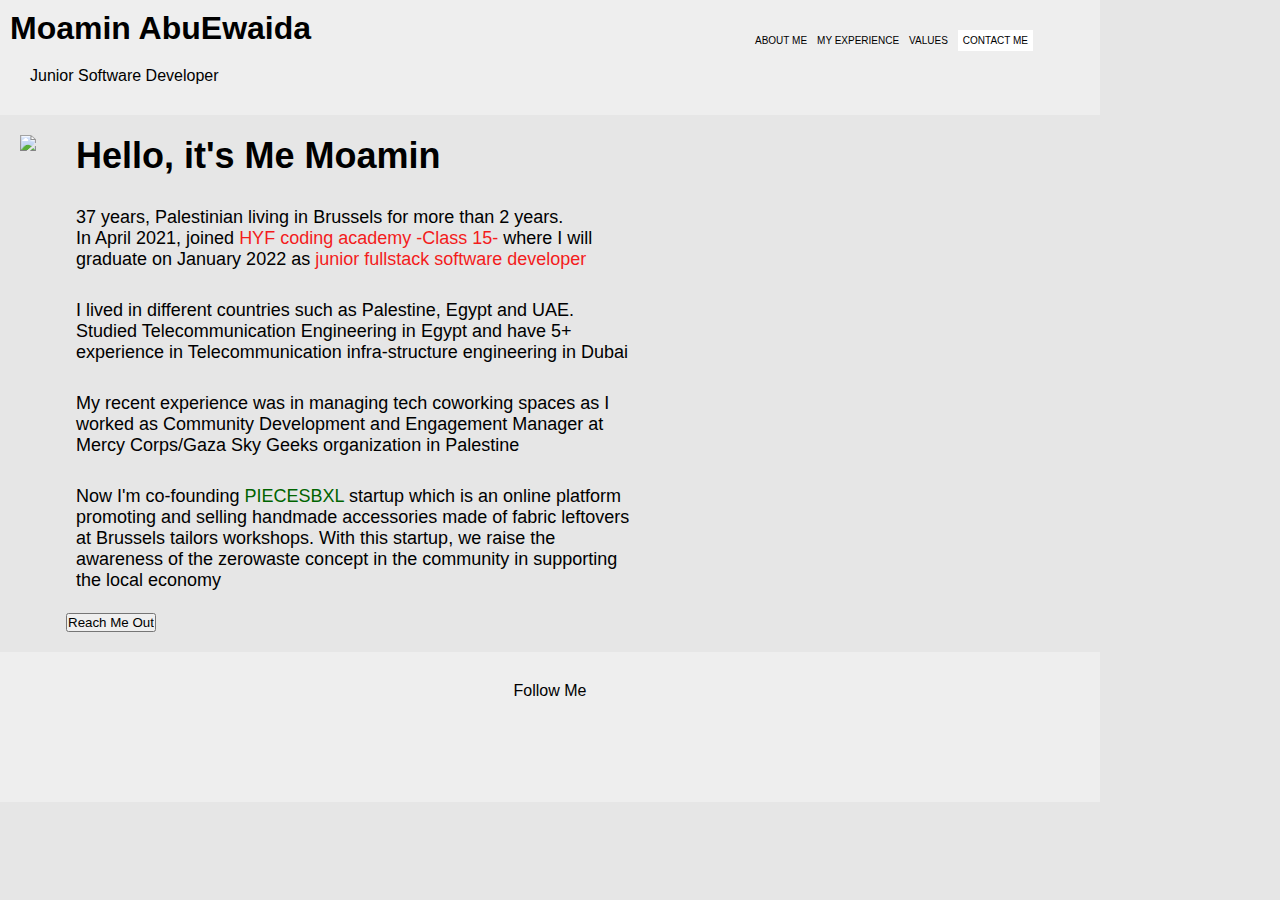
==== index.html @ f0a4d883 "still need more work :D" ====
<!DOCTYPE html>
<html lang="en">
<head>
    <meta charset="UTF-8">
    <meta http-equiv="X-UA-Compatible" content="IE=edge">
    <meta name="viewport" content="width=device-width, initial-scale=1.0">
    <link rel="stylesheet" href="./styles.css">
    <link rel="stylesheet" href="https://cdnjs.cloudflare.com/ajax/libs/font-awesome/5.15.1/css/all.min.css" integrity="sha512-+4zCK9k+qNFUR5X+cKL9EIR+ZOhtIloNl9GIKS57V1MyNsYpYcUrUeQc9vNfzsWfV28IaLL3i96P9sdNyeRssA==" crossorigin="anonymous" />
    <title>Home Page</title>
</head>
<body>
    <!--Header and navbar-->
    <section class="header">
        <div class="header_container">
            <div class="header_container_text">
                <h1 onclick="window.location.href='./index.html'" >Moamin AbuEwaida</h1>
                <p>Junior Software Developer</p>
            </div>
            <div class="header_container_nav">
                <nav>
                    <ul>
                        <li><a href="./about.html">about me</a></li>
                        <li><a href="./experience.html">my experience</a></li>
                        <li><a href="./values.html">Values</a></li>
                        <li><a href="./contact.html" class="contact">contact me</a></li>
                    </ul>
                </nav>
            </div>
        </div>
    </section>
    <!--End of Header-->
    <!--content body section-->
    <section class="content">
        <div class="content_container">
            <div class="content_container_image">
                <img class= "myimage" src="./images/Moamin-hike.jpg">
            </div>
            <div class="content_contianer_text">
                <h1>Hello, it's Me Moamin</h1>
                <p>37 years, Palestinian living in Brussels for more than 2 years.<br>
                    In April 2021, joined <span class="spcl">HYF coding academy -Class 15-</span>
                    where I will graduate on January 2022 as <span class="spcl">junior fullstack software developer</span>
                </p>
                <p>I lived in different countries such as 
                    Palestine, Egypt and UAE. Studied Telecommunication
                    Engineering in Egypt and have 5+ experience in Telecommunication
                    infra-structure engineering in Dubai 
                </p>
                <p> My recent experience was in managing tech coworking spaces as I worked
                    as Community Development and Engagement Manager at Mercy Corps/Gaza Sky Geeks
                    organization in Palestine
                </p>
                <p>Now I'm co-founding <span class="spcl1" onclick="window.location.href='http://www.piecesbxl.be'" target="_blank" > piecesbxl</span> 
                    startup which is an online platform promoting and selling 
                    handmade accessories made of fabric leftovers at Brussels
                    tailors workshops. With this startup, we raise
                    the awareness of the zerowaste concept in the community
                    in supporting the local economy

                </p>
                <input type="button" class="container_container_btn" onclick= "window.location.href='./contact.html'" value="reach me out">
            </div>
        </div>
    </section>
    <!--Footer-->
    <section class="footer">
        <div class="footer_container">
            <div class="footer_container_text">
                <p>Follow Me</p>
            </div>
            <div class="footer_contianer_sm">
                <ul class="footer_container_icons">
                    <li> <a href="https://github.com/Moamin-AbuEwaida" target="_blank" ><i class="fab fa-github-square fa-2x"></i></a></li>
                    <li> <a href="https://www.facebook.com/moaminsalamah/" target="_blank"><i class="fab fa-facebook-square fa-2x"></i></a></li>
                    <li> <a href="https://www.linkedin.com/in/moaminsalamah/" target="_blank"><i class="fab fa-linkedin fa-2x"></i></a></li>
                    <li> <a href="https://www.twitter.com/moaminsalamah/" target="_blank"><i class="fab fa-twitter-square fa-2x"></i></a></li>
                </ul>
            </div>
        </div>
    </section>
    <!-- End of Footer-->
</body>
</html>
---- styles.css ----
* {
  box-sizing: border-box;
  padding: 0;
  margin: 0;
}
body {
  font-family: Arial, Helvetica, sans-serif;
  font-size: 1 rem;
  font-weight: 400;
  background-color: rgb(230, 230, 230);
}
a {
  text-decoration: none;
  text-transform: uppercase;
  margin: 0 5px;
}
a:hover {
  border-bottom: 1px solid;
}
ul {
  list-style: none;
}

/*header*/
.header_container {
  display: flex;
  width: 1100px;
  background-color: rgb(238, 238, 238);

}
.header_container_text {
  width: 700px;
  margin: 10px;
}
.header_container_text h1:hover{
    cursor: pointer;
}

.header_container_nav {
  width: max-content;
  position: relative;
  margin: 10px;
}
.header_container_nav ul {
  display: flex;
  margin: 10px;
  
}
.header_container_nav a {
    color: black;
    font-weight: 200;
    font-size:x-small
}

.contact {
    background-color: white;
    padding: 5px ;
}
.contact:hover {
    background-color:black;
    color: white;
    border: none;
}
 /*footer*/
.footer_container {
  margin-top: 20px;
  height: 150px;
  justify-content: center;
  background-color: rgb(238, 238, 238);
  width: 1100px;
    
}
.footer_container_text {
    text-align: center;
    margin: 20px;
    padding: 10px;
}

.footer_container_icons{
    display: flex;
    justify-content: center;
}
.footer_container_icons a{
    color: black;
}
.footer_container_icons a:hover{
    color: grey;
    border: none;
}
/*home page body*/
.content_container {
  display: flex;
  width: 1100px;
  margin: 0;
  padding: 0;
}
.myimage {
  width: 400px;
  margin: 10px;
  padding: 10px;
  box-shadow: 2px 2px black .5;

}

.content_contianer_text{
  width: 600px;
  font-size: large;

}
.content_contianer_text p{
  margin: 10px;
  padding: 10px;
  height: max-content;
}
.content_contianer_text h1{
  margin: 10px;
  padding: 10px;
}
.content_contianer_text input{
  text-transform: capitalize;
  margin-left: 10px;
}
.content_contianer_text input:hover{
  background-color: black;
  color: white;
  padding: 5px 10px;
  cursor: pointer;
  text-transform: capitalize;
}
.spcl {
  color: rgb(243, 28, 28);
}
.spcl1 {
  color: darkgreen;
  text-transform: uppercase;
}
.spcl1:hover{
  cursor: pointer;
}
/*Contacts page*/
.contacts_content {
  margin: 10px 0;
  height: 550px;
  justify-content: center;
}
.contacts_content h2 ,ul ,p{
  padding: 10px;
  margin: 10px;
}
.contacts_list{
  font-size: 1rem;
}
.contacts_list a{
  color: black;
  text-transform: none;
}
/*About page*/
.about_container {
  display: flex;
  width: 1100px;
  white-space: normal;
}
.about_container h3 {
  margin: 10px;
  padding: 10px;
  color: dimgray;
  border-bottom: dimgray 1px solid;
}
.about_container_prof .about_container_per {
  width: 50%;
  display: flex;
  margin: 20px;
  padding: 20px;
  justify-content: left;
}
/*Experience page*/
.exp_container {
  display: flex;
  width: 1100px;
  white-space: normal;
  flex-direction: row;
}
.exp_container h3 {
  margin: 10px;
  padding: 10px;
  color: dimgray;
  border-bottom: dimgray 1px solid;
}

.exp_container_prof {
  width: 50%;
  margin: 20px;
  padding: 20px;
  justify-content: left;
}
.exp_container_per {
  width: 50%;
  margin: 20px;
  padding: 20px;
  justify-content: left;
}
/*values*/
.val_container {
  width: 1100px;
  display: grid;
  grid-template-columns:repeat(2, 1fr);
  grid-template-rows: repeat(2, 1fr);
}
.val_containter_cont{
  display: grid;
  width: 300px;
  height: 300px;
  background-color: white;
  padding: 10px;
  margin: 10px;

}
.image{
width: 100px;
height: 100px;
padding: 10px;
margin: 10px;

}
.val_containter_cont h2{
  text-align: center;
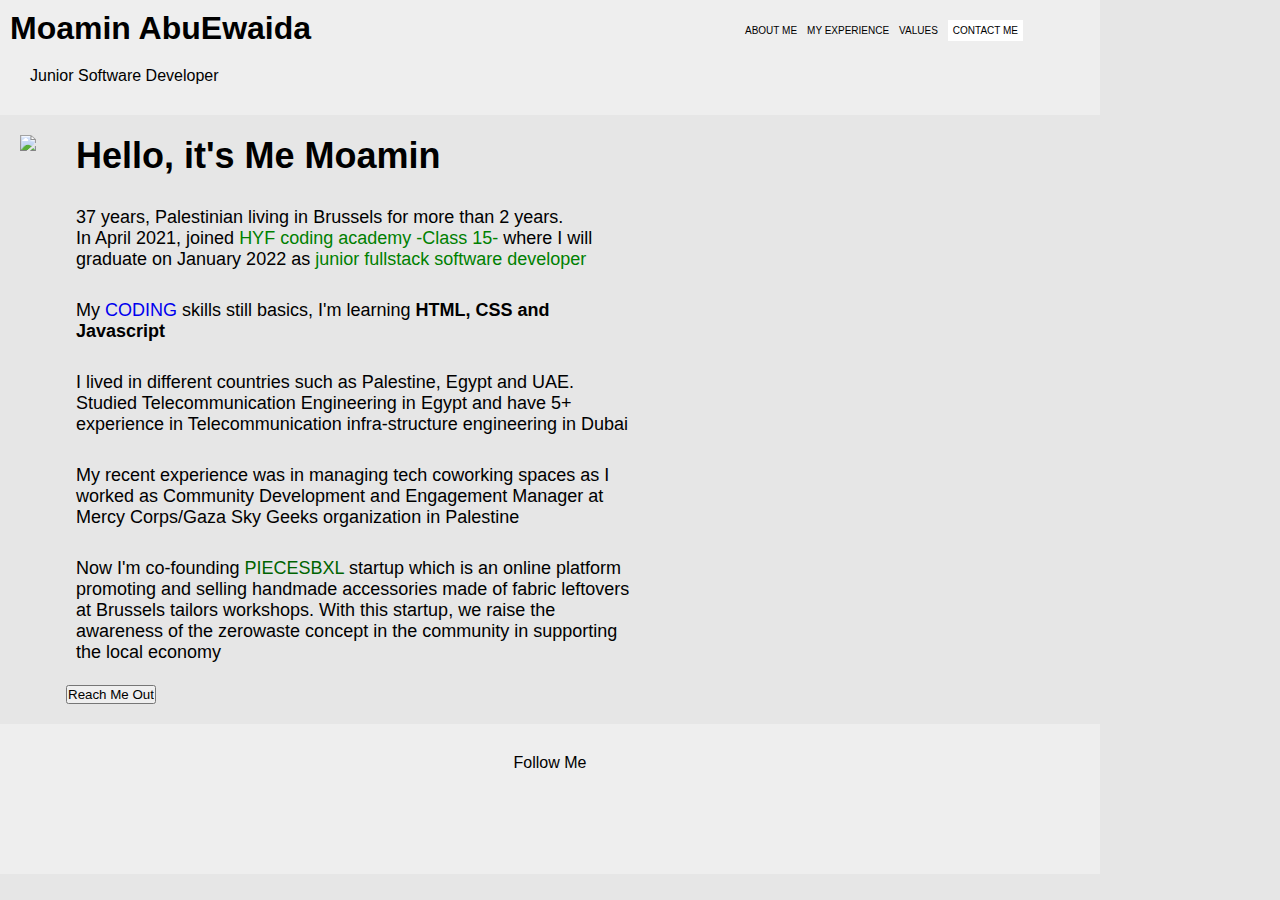
==== commit 1bd4a577: "more edites" ====
--- a/index.html
+++ b/index.html
@@ -41,6 +41,7 @@
                     In April 2021, joined <span class="spcl">HYF coding academy -Class 15-</span>
                     where I will graduate on January 2022 as <span class="spcl">junior fullstack software developer</span>
                 </p>
+                <p>My<a class="coding" href="https://www.sololearn.com/profile/20798440" target="_blank">coding</a>skills still basics, I'm learning <strong> HTML, CSS and Javascript </strong></p> 
                 <p>I lived in different countries such as 
                     Palestine, Egypt and UAE. Studied Telecommunication
                     Engineering in Egypt and have 5+ experience in Telecommunication
--- a/styles.css
+++ b/styles.css
@@ -31,6 +31,7 @@
 .header_container_text {
   width: 700px;
   margin: 10px;
+  justify-content: left;
 }
 .header_container_text h1:hover{
     cursor: pointer;
@@ -38,8 +39,9 @@
 
 .header_container_nav {
   width: max-content;
-  position: relative;
-  margin: 10px;
+  position:relative;
+  margin-right: 10px;
+  display: flex;
 }
 .header_container_nav ul {
   display: flex;
@@ -128,7 +130,7 @@
   text-transform: capitalize;
 }
 .spcl {
-  color: rgb(243, 28, 28);
+  color: green;
 }
 .spcl1 {
   color: darkgreen;
@@ -166,12 +168,21 @@
   color: dimgray;
   border-bottom: dimgray 1px solid;
 }
-.about_container_prof .about_container_per {
-  width: 50%;
-  display: flex;
-  margin: 20px;
-  padding: 20px;
-  justify-content: left;
+
+.about_container_prof {
+  width: 50%;
+  margin: 20px;
+  padding: 20px;
+  justify-content: left;
+  background-color: white;
+  
+}
+.about_container_per{
+  width: 50%;
+  margin: 20px;
+  padding: 20px;
+  justify-content: left;
+  background-color: white;
 }
 /*Experience page*/
 .exp_container {
@@ -192,12 +203,14 @@
   margin: 20px;
   padding: 20px;
   justify-content: left;
+  background-color: white;
 }
 .exp_container_per {
   width: 50%;
   margin: 20px;
   padding: 20px;
   justify-content: left;
+  background-color: white;
 }
 /*values*/
 .val_container {
@@ -208,19 +221,20 @@
 }
 .val_containter_cont{
   display: grid;
-  width: 300px;
-  height: 300px;
-  background-color: white;
-  padding: 10px;
-  margin: 10px;
-
+  width: 400px;
+  height: 400px;
+  background-color: white;
+  margin: 50px;
+  box-shadow:0px 0px 5px 7px rgb(184, 181, 181);
+  justify-content: center;
 }
 .image{
-width: 100px;
-height: 100px;
-padding: 10px;
+width: 150px;
+height: 150px;
 margin: 10px;
-
+padding-top: 10px;
+justify-self: center;
 }
 .val_containter_cont h2{
-  text-align: center;+  text-align: center;
+}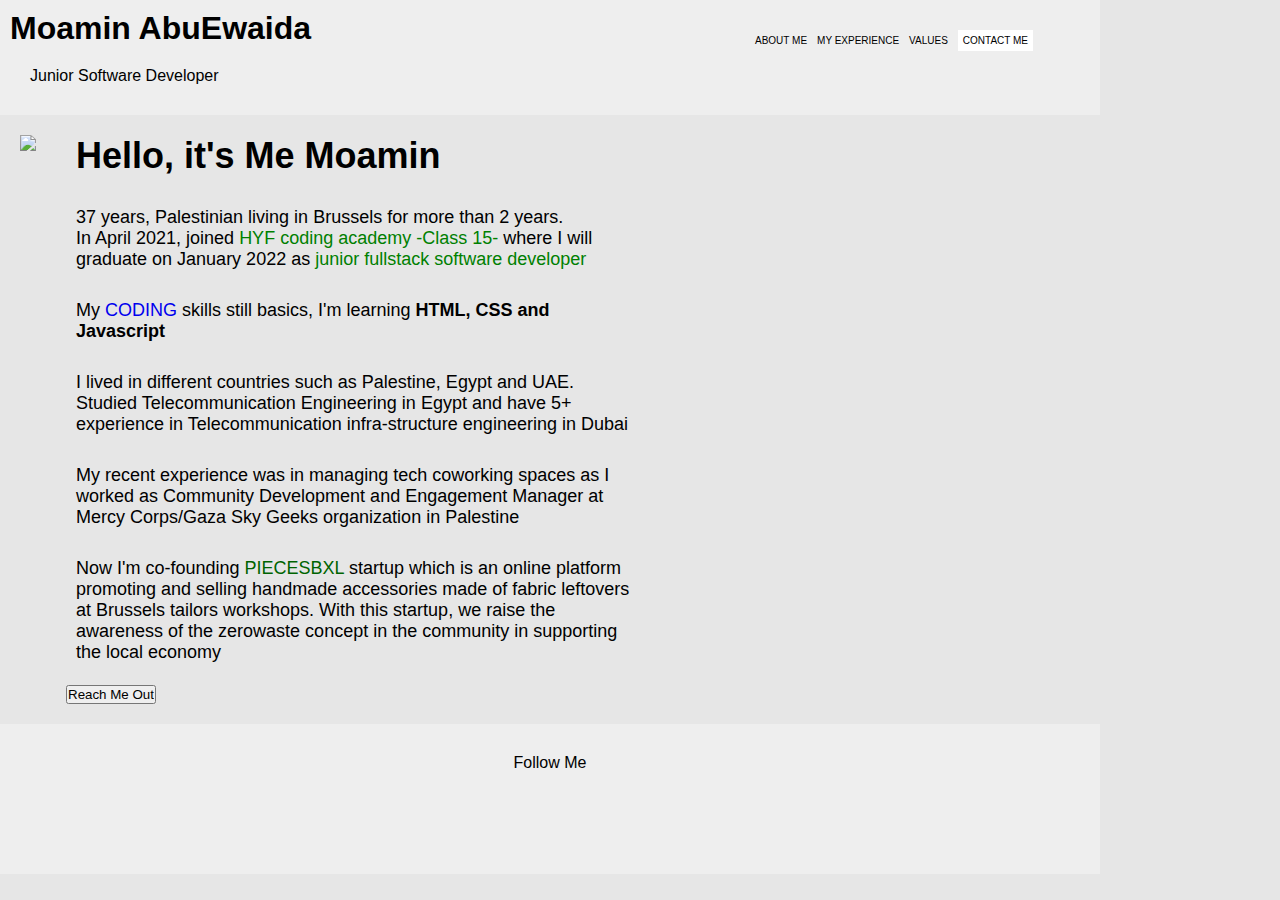
==== commit 60ca4a64: "Merge pull request #22 from Moamin-AbuEwaida/touch2" ====
--- a/index.html
+++ b/index.html
@@ -42,6 +42,7 @@
                     where I will graduate on January 2022 as <span class="spcl">junior fullstack software developer</span>
                 </p>
                 <p>My<a class="coding" href="https://www.sololearn.com/profile/20798440" target="_blank">coding</a>skills still basics, I'm learning <strong> HTML, CSS and Javascript </strong></p> 
+
                 <p>I lived in different countries such as 
                     Palestine, Egypt and UAE. Studied Telecommunication
                     Engineering in Egypt and have 5+ experience in Telecommunication
--- a/styles.css
+++ b/styles.css
@@ -31,7 +31,6 @@
 .header_container_text {
   width: 700px;
   margin: 10px;
-  justify-content: left;
 }
 .header_container_text h1:hover{
     cursor: pointer;
@@ -39,9 +38,8 @@
 
 .header_container_nav {
   width: max-content;
-  position:relative;
-  margin-right: 10px;
-  display: flex;
+  position: relative;
+  margin: 10px;
 }
 .header_container_nav ul {
   display: flex;
@@ -168,21 +166,12 @@
   color: dimgray;
   border-bottom: dimgray 1px solid;
 }
-
-.about_container_prof {
+.about_container_prof .about_container_per {
   width: 50%;
+  display: flex;
   margin: 20px;
   padding: 20px;
   justify-content: left;
-  background-color: white;
-  
-}
-.about_container_per{
-  width: 50%;
-  margin: 20px;
-  padding: 20px;
-  justify-content: left;
-  background-color: white;
 }
 /*Experience page*/
 .exp_container {
@@ -203,14 +192,12 @@
   margin: 20px;
   padding: 20px;
   justify-content: left;
-  background-color: white;
 }
 .exp_container_per {
   width: 50%;
   margin: 20px;
   padding: 20px;
   justify-content: left;
-  background-color: white;
 }
 /*values*/
 .val_container {
@@ -221,20 +208,19 @@
 }
 .val_containter_cont{
   display: grid;
-  width: 400px;
-  height: 400px;
+  width: 300px;
+  height: 300px;
   background-color: white;
-  margin: 50px;
-  box-shadow:0px 0px 5px 7px rgb(184, 181, 181);
-  justify-content: center;
+  padding: 10px;
+  margin: 10px;
+
 }
 .image{
-width: 150px;
-height: 150px;
+width: 100px;
+height: 100px;
+padding: 10px;
 margin: 10px;
-padding-top: 10px;
-justify-self: center;
+
 }
 .val_containter_cont h2{
-  text-align: center;
-}+  text-align: center;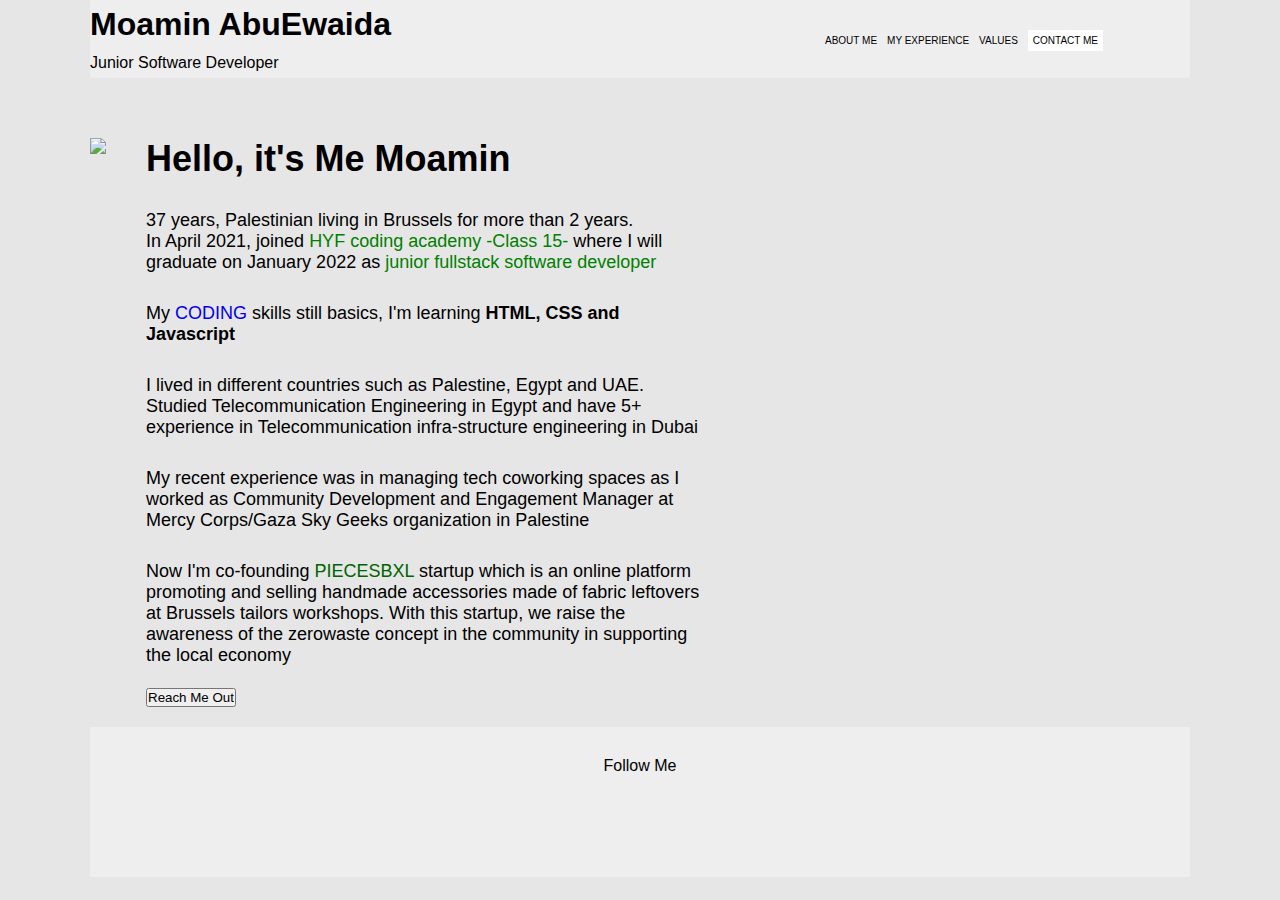
==== commit a00d193f: "Merge pull request #27 from danielhalasz/positioning" ====
--- a/index.html
+++ b/index.html
@@ -1,85 +1,133 @@
 <!DOCTYPE html>
 <html lang="en">
-<head>
-    <meta charset="UTF-8">
-    <meta http-equiv="X-UA-Compatible" content="IE=edge">
-    <meta name="viewport" content="width=device-width, initial-scale=1.0">
-    <link rel="stylesheet" href="./styles.css">
-    <link rel="stylesheet" href="https://cdnjs.cloudflare.com/ajax/libs/font-awesome/5.15.1/css/all.min.css" integrity="sha512-+4zCK9k+qNFUR5X+cKL9EIR+ZOhtIloNl9GIKS57V1MyNsYpYcUrUeQc9vNfzsWfV28IaLL3i96P9sdNyeRssA==" crossorigin="anonymous" />
+  <head>
+    <meta charset="UTF-8" />
+    <meta http-equiv="X-UA-Compatible" content="IE=edge" />
+    <meta name="viewport" content="width=device-width, initial-scale=1.0" />
+    <link rel="stylesheet" href="./styles.css" />
+    <link
+      rel="stylesheet"
+      href="https://cdnjs.cloudflare.com/ajax/libs/font-awesome/5.15.1/css/all.min.css"
+      integrity="sha512-+4zCK9k+qNFUR5X+cKL9EIR+ZOhtIloNl9GIKS57V1MyNsYpYcUrUeQc9vNfzsWfV28IaLL3i96P9sdNyeRssA=="
+      crossorigin="anonymous"
+    />
     <title>Home Page</title>
-</head>
-<body>
+  </head>
+  <body>
     <!--Header and navbar-->
     <section class="header">
-        <div class="header_container">
-            <div class="header_container_text">
-                <h1 onclick="window.location.href='./index.html'" >Moamin AbuEwaida</h1>
-                <p>Junior Software Developer</p>
-            </div>
-            <div class="header_container_nav">
-                <nav>
-                    <ul>
-                        <li><a href="./about.html">about me</a></li>
-                        <li><a href="./experience.html">my experience</a></li>
-                        <li><a href="./values.html">Values</a></li>
-                        <li><a href="./contact.html" class="contact">contact me</a></li>
-                    </ul>
-                </nav>
-            </div>
+      <div class="header_container">
+        <div class="header_container_text">
+          <h1 onclick="window.location.href='./index.html'">
+            Moamin AbuEwaida
+          </h1>
+          <p>Junior Software Developer</p>
         </div>
+        <div class="header_container_nav">
+          <nav>
+            <ul>
+              <li><a href="./about.html">about me</a></li>
+              <li><a href="./experience.html">my experience</a></li>
+              <li><a href="./values.html">Values</a></li>
+              <li><a href="./contact.html" class="contact">contact me</a></li>
+            </ul>
+          </nav>
+        </div>
+      </div>
     </section>
     <!--End of Header-->
     <!--content body section-->
     <section class="content">
-        <div class="content_container">
-            <div class="content_container_image">
-                <img class= "myimage" src="./images/Moamin-hike.jpg">
-            </div>
-            <div class="content_contianer_text">
-                <h1>Hello, it's Me Moamin</h1>
-                <p>37 years, Palestinian living in Brussels for more than 2 years.<br>
-                    In April 2021, joined <span class="spcl">HYF coding academy -Class 15-</span>
-                    where I will graduate on January 2022 as <span class="spcl">junior fullstack software developer</span>
-                </p>
-                <p>My<a class="coding" href="https://www.sololearn.com/profile/20798440" target="_blank">coding</a>skills still basics, I'm learning <strong> HTML, CSS and Javascript </strong></p> 
+      <div class="content_container">
+        <div class="content_container_image">
+          <img class="myimage" src="./images/Moamin-hike.jpg" />
+        </div>
+        <div class="content_container_text">
+          <h1>Hello, it's Me Moamin</h1>
+          <p>
+            37 years, Palestinian living in Brussels for more than 2 years.<br />
+            In April 2021, joined
+            <span class="spcl">HYF coding academy -Class 15-</span> where I will
+            graduate on January 2022 as
+            <span class="spcl">junior fullstack software developer</span>
+          </p>
+          <p>
+            My<a
+              class="coding"
+              href="https://www.sololearn.com/profile/20798440"
+              target="_blank"
+              >coding</a
+            >skills still basics, I'm learning
+            <strong> HTML, CSS and Javascript </strong>
+          </p>
 
-                <p>I lived in different countries such as 
-                    Palestine, Egypt and UAE. Studied Telecommunication
-                    Engineering in Egypt and have 5+ experience in Telecommunication
-                    infra-structure engineering in Dubai 
-                </p>
-                <p> My recent experience was in managing tech coworking spaces as I worked
-                    as Community Development and Engagement Manager at Mercy Corps/Gaza Sky Geeks
-                    organization in Palestine
-                </p>
-                <p>Now I'm co-founding <span class="spcl1" onclick="window.location.href='http://www.piecesbxl.be'" target="_blank" > piecesbxl</span> 
-                    startup which is an online platform promoting and selling 
-                    handmade accessories made of fabric leftovers at Brussels
-                    tailors workshops. With this startup, we raise
-                    the awareness of the zerowaste concept in the community
-                    in supporting the local economy
-
-                </p>
-                <input type="button" class="container_container_btn" onclick= "window.location.href='./contact.html'" value="reach me out">
-            </div>
+          <p>
+            I lived in different countries such as Palestine, Egypt and UAE.
+            Studied Telecommunication Engineering in Egypt and have 5+
+            experience in Telecommunication infra-structure engineering in Dubai
+          </p>
+          <p>
+            My recent experience was in managing tech coworking spaces as I
+            worked as Community Development and Engagement Manager at Mercy
+            Corps/Gaza Sky Geeks organization in Palestine
+          </p>
+          <p>
+            Now I'm co-founding
+            <span
+              class="spcl1"
+              onclick="window.location.href='http://www.piecesbxl.be'"
+              target="_blank"
+            >
+              piecesbxl</span
+            >
+            startup which is an online platform promoting and selling handmade
+            accessories made of fabric leftovers at Brussels tailors workshops.
+            With this startup, we raise the awareness of the zerowaste concept
+            in the community in supporting the local economy
+          </p>
+          <input
+            type="button"
+            class="container_container_btn"
+            onclick="window.location.href='./contact.html'"
+            value="reach me out"
+          />
         </div>
+      </div>
     </section>
     <!--Footer-->
     <section class="footer">
-        <div class="footer_container">
-            <div class="footer_container_text">
-                <p>Follow Me</p>
-            </div>
-            <div class="footer_contianer_sm">
-                <ul class="footer_container_icons">
-                    <li> <a href="https://github.com/Moamin-AbuEwaida" target="_blank" ><i class="fab fa-github-square fa-2x"></i></a></li>
-                    <li> <a href="https://www.facebook.com/moaminsalamah/" target="_blank"><i class="fab fa-facebook-square fa-2x"></i></a></li>
-                    <li> <a href="https://www.linkedin.com/in/moaminsalamah/" target="_blank"><i class="fab fa-linkedin fa-2x"></i></a></li>
-                    <li> <a href="https://www.twitter.com/moaminsalamah/" target="_blank"><i class="fab fa-twitter-square fa-2x"></i></a></li>
-                </ul>
-            </div>
+      <div class="footer_container">
+        <div class="footer_container_text">
+          <p>Follow Me</p>
         </div>
+        <div class="footer_containner_sm">
+          <ul class="footer_container_icons">
+            <li>
+              <a href="https://github.com/Moamin-AbuEwaida" target="_blank"
+                ><i class="fab fa-github-square fa-2x"></i
+              ></a>
+            </li>
+            <li>
+              <a href="https://www.facebook.com/moaminsalamah/" target="_blank"
+                ><i class="fab fa-facebook-square fa-2x"></i
+              ></a>
+            </li>
+            <li>
+              <a
+                href="https://www.linkedin.com/in/moaminsalamah/"
+                target="_blank"
+                ><i class="fab fa-linkedin fa-2x"></i
+              ></a>
+            </li>
+            <li>
+              <a href="https://www.twitter.com/moaminsalamah/" target="_blank"
+                ><i class="fab fa-twitter-square fa-2x"></i
+              ></a>
+            </li>
+          </ul>
+        </div>
+      </div>
     </section>
     <!-- End of Footer-->
-</body>
-</html>+  </body>
+</html>
--- a/styles.css
+++ b/styles.css
@@ -22,16 +22,33 @@
 }
 
 /*header*/
+.header {
+  margin-bottom: 40px;
+}
+
 .header_container {
   display: flex;
   width: 1100px;
   background-color: rgb(238, 238, 238);
-
+margin: 0 auto;
 }
 .header_container_text {
+  display: grid;
   width: 700px;
-  margin: 10px;
-}
+  justify-items: left;
+  align-items: center;
+}
+
+.header_container_text h1 {
+
+}
+
+.header_container_text p {
+padding: 0;
+margin: 0;
+
+}
+
 .header_container_text h1:hover{
     cursor: pointer;
 }
@@ -62,7 +79,14 @@
     border: none;
 }
  /*footer*/
+.footer {
+  margin: 0 auto;
+}
+
+
 .footer_container {
+  margin: 0 auto;
+
   margin-top: 20px;
   height: 150px;
   justify-content: center;
@@ -98,29 +122,33 @@
   width: 400px;
   margin: 10px;
   padding: 10px;
-  box-shadow: 2px 2px black .5;
-
-}
-
-.content_contianer_text{
+  padding-left: 0;
+  margin-left: 0;
+
+}
+
+.content_container {
+  margin: 0 auto;
+}
+
+.content_container_text{
   width: 600px;
   font-size: large;
-
-}
-.content_contianer_text p{
+}
+.content_container_text p{
   margin: 10px;
   padding: 10px;
   height: max-content;
 }
-.content_contianer_text h1{
-  margin: 10px;
-  padding: 10px;
-}
-.content_contianer_text input{
+.content_container_text h1{
+  margin: 10px;
+  padding: 10px;
+}
+.content_container_text input{
   text-transform: capitalize;
-  margin-left: 10px;
-}
-.content_contianer_text input:hover{
+  margin-left: 20px;
+}
+.content_container_text input:hover{
   background-color: black;
   color: white;
   padding: 5px 10px;
@@ -143,6 +171,7 @@
   height: 550px;
   justify-content: center;
 }
+
 .contacts_content h2 ,ul ,p{
   padding: 10px;
   margin: 10px;
@@ -166,12 +195,25 @@
   color: dimgray;
   border-bottom: dimgray 1px solid;
 }
-.about_container_prof .about_container_per {
-  width: 50%;
-  display: flex;
-  margin: 20px;
-  padding: 20px;
-  justify-content: left;
+
+
+.about_container_prof {
+  width: 50%;
+  margin: 20px;
+  padding: 20px;
+  justify-content: left;
+  background-color: white;
+  box-shadow: 0 0 20px 5px gray;
+  }
+.about_container_per{
+  width: 50%;
+  margin: 20px;
+  padding: 20px;
+  justify-content: left;
+  background-color: white;
+  box-shadow: 0 0 20px 5px gray;
+
+=
 }
 /*Experience page*/
 .exp_container {
@@ -192,12 +234,16 @@
   margin: 20px;
   padding: 20px;
   justify-content: left;
+  background-color: white;
+  box-shadow: 0 0 20px 5px gray;
 }
 .exp_container_per {
   width: 50%;
   margin: 20px;
   padding: 20px;
   justify-content: left;
+  background-color: white;
+  box-shadow: 0 0 20px 5px gray;
 }
 /*values*/
 .val_container {
@@ -205,21 +251,26 @@
   display: grid;
   grid-template-columns:repeat(2, 1fr);
   grid-template-rows: repeat(2, 1fr);
+  justify-items: center;
+  
 }
 .val_containter_cont{
   display: grid;
   width: 300px;
   height: 300px;
   background-color: white;
-  padding: 10px;
-  margin: 10px;
+  padding: 5px;
+  margin: 30px;
+  box-shadow: 0 0 7px 5px gray;
 
 }
 .image{
-width: 100px;
-height: 100px;
-padding: 10px;
-margin: 10px;
+
+width: 150px;
+height: 150px;
+margin-top: 20px;
+padding-top: 30px;
+justify-self: center;
 
 }
 .val_containter_cont h2{
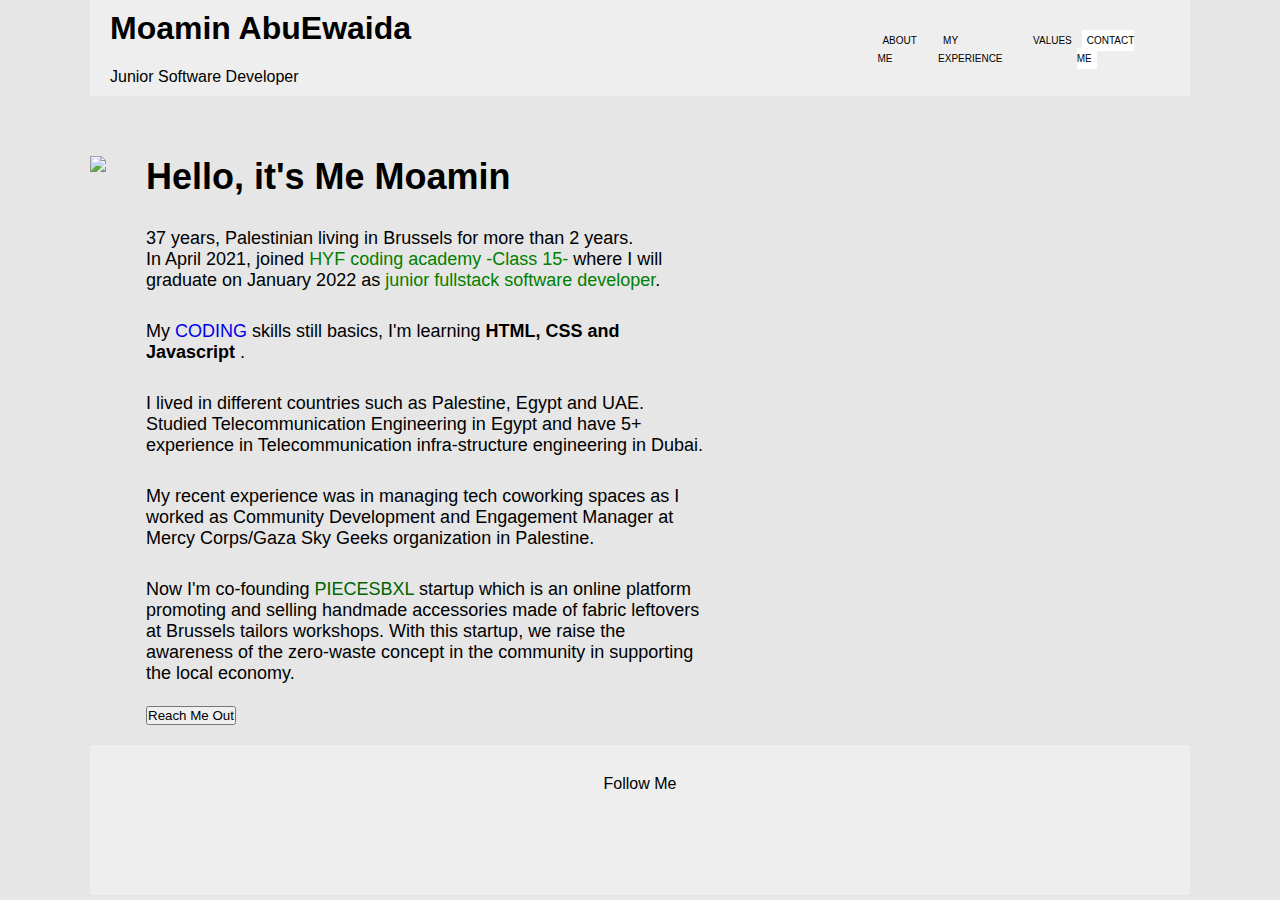
==== commit 8f9cbbfb: "added points in the end of the sentences" ====
--- a/index.html
+++ b/index.html
@@ -49,7 +49,7 @@
             In April 2021, joined
             <span class="spcl">HYF coding academy -Class 15-</span> where I will
             graduate on January 2022 as
-            <span class="spcl">junior fullstack software developer</span>
+            <span class="spcl">junior fullstack software developer</span>.
           </p>
           <p>
             My<a
@@ -58,18 +58,18 @@
               target="_blank"
               >coding</a
             >skills still basics, I'm learning
-            <strong> HTML, CSS and Javascript </strong>
+            <strong> HTML, CSS and Javascript </strong>.
           </p>
 
           <p>
             I lived in different countries such as Palestine, Egypt and UAE.
             Studied Telecommunication Engineering in Egypt and have 5+
-            experience in Telecommunication infra-structure engineering in Dubai
+            experience in Telecommunication infra-structure engineering in Dubai.
           </p>
           <p>
             My recent experience was in managing tech coworking spaces as I
             worked as Community Development and Engagement Manager at Mercy
-            Corps/Gaza Sky Geeks organization in Palestine
+            Corps/Gaza Sky Geeks organization in Palestine.
           </p>
           <p>
             Now I'm co-founding
@@ -82,8 +82,8 @@
             >
             startup which is an online platform promoting and selling handmade
             accessories made of fabric leftovers at Brussels tailors workshops.
-            With this startup, we raise the awareness of the zerowaste concept
-            in the community in supporting the local economy
+            With this startup, we raise the awareness of the zero-waste concept
+            in the community in supporting the local economy.
           </p>
           <input
             type="button"
--- a/styles.css
+++ b/styles.css
@@ -34,9 +34,10 @@
 }
 .header_container_text {
   display: grid;
-  width: 700px;
+  width: 750px;
   justify-items: left;
   align-items: center;
+  margin-left: 20px;
 }
 
 .header_container_text h1 {
@@ -111,6 +112,11 @@
     color: grey;
     border: none;
 }
+
+.window.location.href {
+  margin: 10px;
+}
+
 /*home page body*/
 .content_container {
   display: flex;
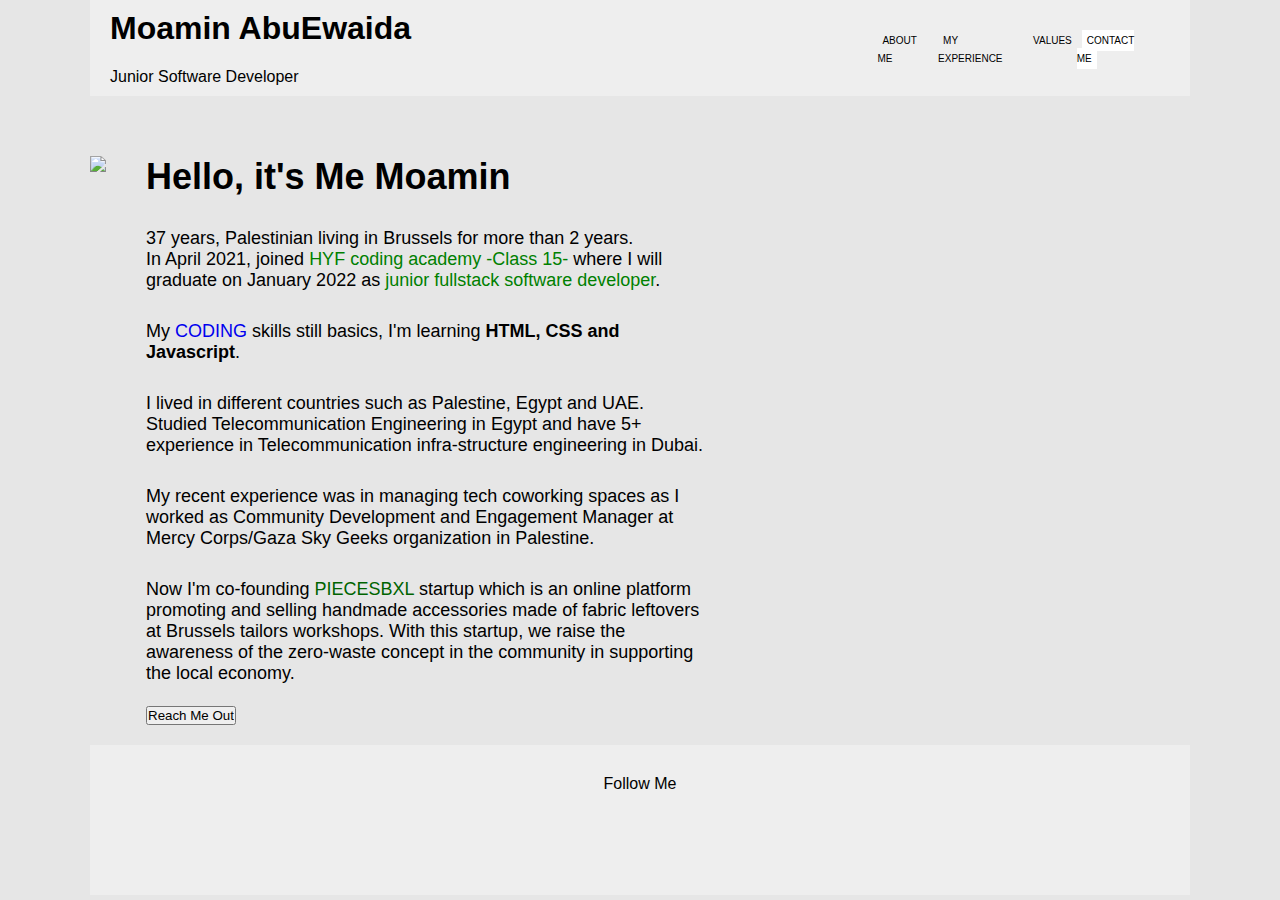
==== commit 7e62a124: "improved title" ====
--- a/index.html
+++ b/index.html
@@ -11,7 +11,7 @@
       integrity="sha512-+4zCK9k+qNFUR5X+cKL9EIR+ZOhtIloNl9GIKS57V1MyNsYpYcUrUeQc9vNfzsWfV28IaLL3i96P9sdNyeRssA=="
       crossorigin="anonymous"
     />
-    <title>Home Page</title>
+    <title>Moamin AbuEwaida</title>
   </head>
   <body>
     <!--Header and navbar-->
@@ -58,7 +58,7 @@
               target="_blank"
               >coding</a
             >skills still basics, I'm learning
-            <strong> HTML, CSS and Javascript </strong>.
+            <strong> HTML, CSS and Javascript</strong>.
           </p>
 
           <p>
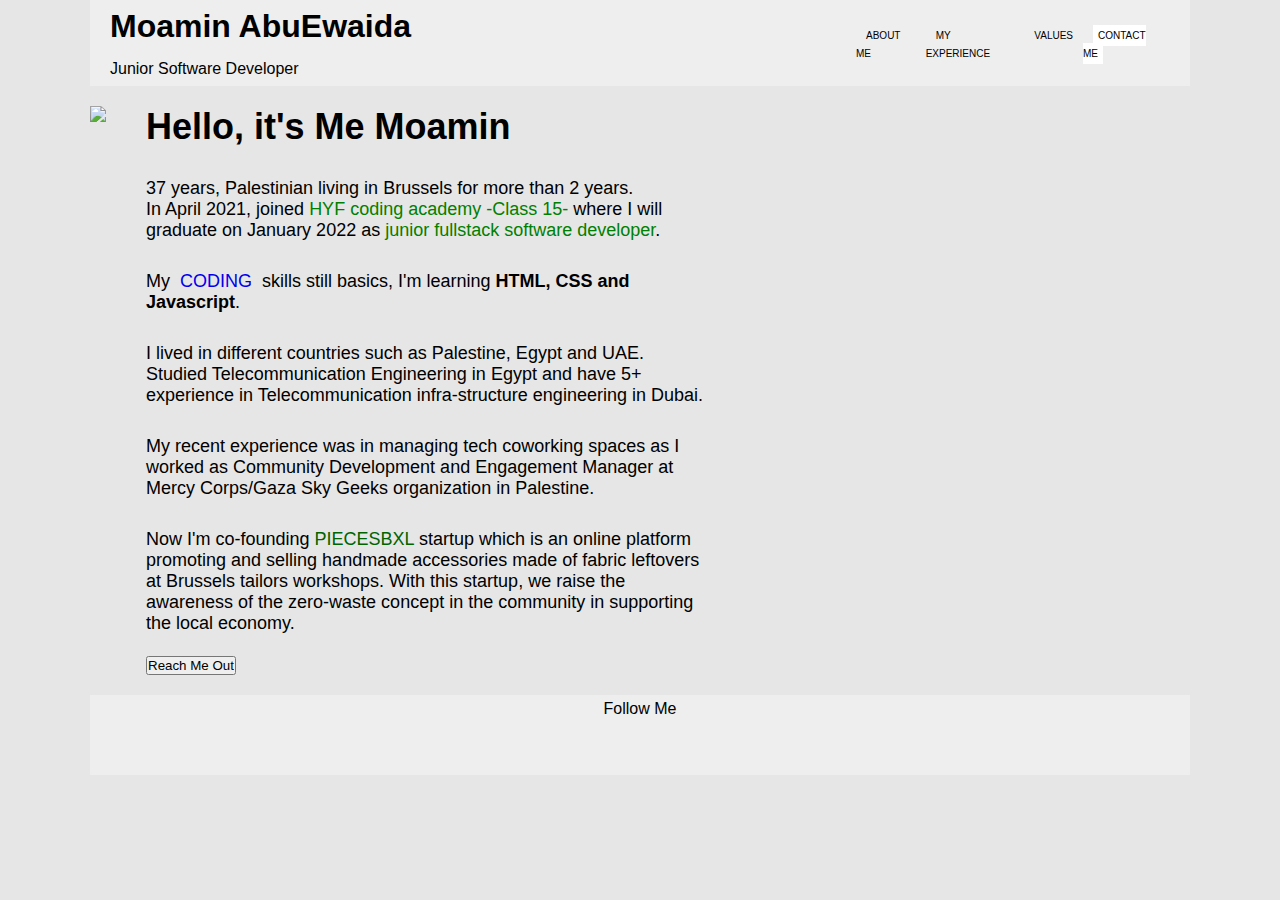
==== commit ffa3ca32: "footer-header" ====
--- a/index.html
+++ b/index.html
@@ -14,8 +14,9 @@
     <title>Moamin AbuEwaida</title>
   </head>
   <body>
+
     <!--Header and navbar-->
-    <section class="header">
+    <header>
       <div class="header_container">
         <div class="header_container_text">
           <h1 onclick="window.location.href='./index.html'">
@@ -34,8 +35,9 @@
           </nav>
         </div>
       </div>
-    </section>
+    <header>
     <!--End of Header-->
+
     <!--content body section-->
     <section class="content">
       <div class="content_container">
@@ -95,7 +97,7 @@
       </div>
     </section>
     <!--Footer-->
-    <section class="footer">
+    <footer>
       <div class="footer_container">
         <div class="footer_container_text">
           <p>Follow Me</p>
@@ -127,7 +129,7 @@
           </ul>
         </div>
       </div>
-    </section>
+    </footer>
     <!-- End of Footer-->
   </body>
 </html>
--- a/styles.css
+++ b/styles.css
@@ -3,17 +3,20 @@
   padding: 0;
   margin: 0;
 }
+
 body {
   font-family: Arial, Helvetica, sans-serif;
   font-size: 1 rem;
   font-weight: 400;
   background-color: rgb(230, 230, 230);
 }
+
 a {
   text-decoration: none;
   text-transform: uppercase;
-  margin: 0 5px;
-}
+  margin: 0 10px;
+}
+
 a:hover {
   border-bottom: 1px solid;
 }
@@ -32,6 +35,7 @@
   background-color: rgb(238, 238, 238);
 margin: 0 auto;
 }
+
 .header_container_text {
   display: grid;
   width: 750px;
@@ -47,23 +51,23 @@
 .header_container_text p {
 padding: 0;
 margin: 0;
-
-}
-
-.header_container_text h1:hover{
+}
+
+.header_container_text h1:hover {
     cursor: pointer;
 }
 
 .header_container_nav {
   width: max-content;
   position: relative;
-  margin: 10px;
-}
+  margin: 10px 0px;
+}
+
 .header_container_nav ul {
   display: flex;
-  margin: 10px;
-  
-}
+  margin: 10px; 
+}
+
 .header_container_nav a {
     color: black;
     font-weight: 200;
@@ -74,41 +78,41 @@
     background-color: white;
     padding: 5px ;
 }
+
 .contact:hover {
     background-color:black;
     color: white;
     border: none;
 }
+
  /*footer*/
 .footer {
   margin: 0 auto;
 }
 
-
 .footer_container {
   margin: 0 auto;
-
   margin-top: 20px;
-  height: 150px;
+  height: 80px;
   justify-content: center;
   background-color: rgb(238, 238, 238);
-  width: 1100px;
-    
-}
+  width: 1100px;  
+}
+
 .footer_container_text {
     text-align: center;
-    margin: 20px;
-    padding: 10px;
-}
-
-.footer_container_icons{
+}
+
+.footer_container_icons {
     display: flex;
     justify-content: center;
 }
-.footer_container_icons a{
+
+.footer_container_icons a {
     color: black;
 }
-.footer_container_icons a:hover{
+
+.footer_container_icons a:hover {
     color: grey;
     border: none;
 }
@@ -137,24 +141,24 @@
   margin: 0 auto;
 }
 
-.content_container_text{
+.content_container_text {
   width: 600px;
   font-size: large;
 }
-.content_container_text p{
+.content_container_text p {
   margin: 10px;
   padding: 10px;
   height: max-content;
 }
-.content_container_text h1{
-  margin: 10px;
-  padding: 10px;
-}
-.content_container_text input{
+.content_container_text h1 {
+  margin: 10px;
+  padding: 10px;
+}
+.content_container_text input {
   text-transform: capitalize;
   margin-left: 20px;
 }
-.content_container_text input:hover{
+.content_container_text input:hover {
   background-color: black;
   color: white;
   padding: 5px 10px;
@@ -168,7 +172,7 @@
   color: darkgreen;
   text-transform: uppercase;
 }
-.spcl1:hover{
+.spcl1:hover {
   cursor: pointer;
 }
 /*Contacts page*/
@@ -178,23 +182,26 @@
   justify-content: center;
 }
 
-.contacts_content h2 ,ul ,p{
-  padding: 10px;
-  margin: 10px;
-}
-.contacts_list{
+.contacts_content h2 ,ul ,p {
+  padding: 5px;
+}
+
+.contacts_list {
   font-size: 1rem;
 }
+
 .contacts_list a{
   color: black;
   text-transform: none;
 }
+
 /*About page*/
 .about_container {
   display: flex;
   width: 1100px;
   white-space: normal;
 }
+
 .about_container h3 {
   margin: 10px;
   padding: 10px;
@@ -202,7 +209,6 @@
   border-bottom: dimgray 1px solid;
 }
 
-
 .about_container_prof {
   width: 50%;
   margin: 20px;
@@ -211,16 +217,16 @@
   background-color: white;
   box-shadow: 0 0 20px 5px gray;
   }
-.about_container_per{
-  width: 50%;
-  margin: 20px;
-  padding: 20px;
-  justify-content: left;
-  background-color: white;
-  box-shadow: 0 0 20px 5px gray;
-
-=
-}
+
+.about_container_per {
+  width: 50%;
+  margin: 20px;
+  padding: 20px;
+  justify-content: left;
+  background-color: white;
+  box-shadow: 0 0 20px 5px gray;
+}
+
 /*Experience page*/
 .exp_container {
   display: flex;
@@ -228,6 +234,7 @@
   white-space: normal;
   flex-direction: row;
 }
+
 .exp_container h3 {
   margin: 10px;
   padding: 10px;
@@ -243,6 +250,7 @@
   background-color: white;
   box-shadow: 0 0 20px 5px gray;
 }
+
 .exp_container_per {
   width: 50%;
   margin: 20px;
@@ -251,6 +259,7 @@
   background-color: white;
   box-shadow: 0 0 20px 5px gray;
 }
+
 /*values*/
 .val_container {
   width: 1100px;
@@ -258,9 +267,9 @@
   grid-template-columns:repeat(2, 1fr);
   grid-template-rows: repeat(2, 1fr);
   justify-items: center;
-  
-}
-.val_containter_cont{
+}
+
+.val_containter_cont {
   display: grid;
   width: 300px;
   height: 300px;
@@ -268,16 +277,16 @@
   padding: 5px;
   margin: 30px;
   box-shadow: 0 0 7px 5px gray;
-
-}
-.image{
-
+}
+
+.image {
 width: 150px;
 height: 150px;
 margin-top: 20px;
 padding-top: 30px;
 justify-self: center;
-
-}
-.val_containter_cont h2{
-  text-align: center;+}
+
+.val_containter_cont h2 {
+  text-align: center;
+}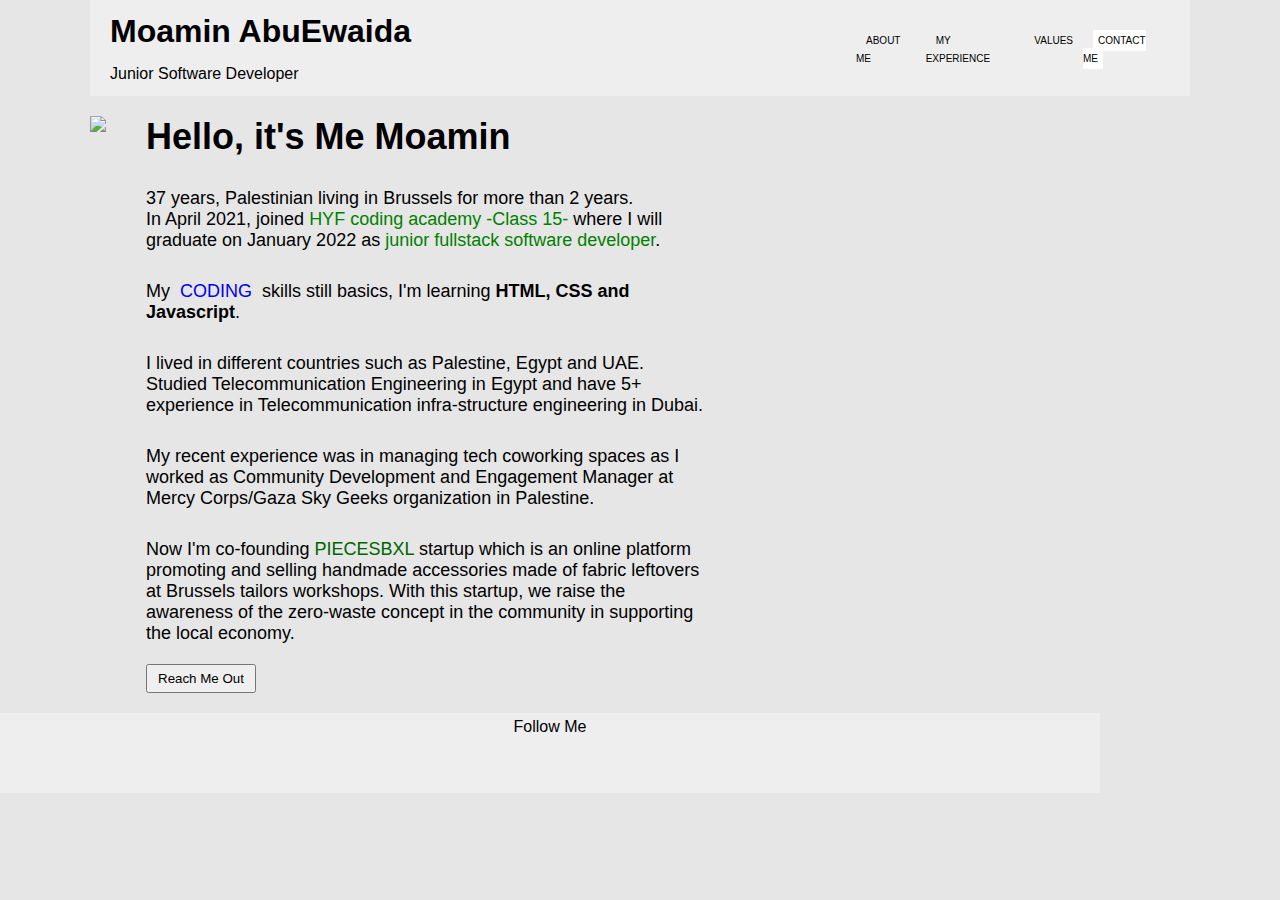
==== commit aac99589: "button and header-cont css" ====
--- a/index.html
+++ b/index.html
@@ -96,6 +96,7 @@
         </div>
       </div>
     </section>
+    
     <!--Footer-->
     <footer>
       <div class="footer_container">
--- a/styles.css
+++ b/styles.css
@@ -25,16 +25,17 @@
 }
 
 /*header*/
-.header {
+header {
   margin-bottom: 40px;
 }
 
-.header_container {
-  display: flex;
-  width: 1100px;
-  background-color: rgb(238, 238, 238);
-margin: 0 auto;
-}
+  .header_container {
+    display: flex;
+    width: 1100px;
+    background-color: rgb(238, 238, 238);
+    margin: 0 auto;
+    padding: 5px 0;
+  }
 
 .header_container_text {
   display: grid;
@@ -86,8 +87,9 @@
 }
 
  /*footer*/
-.footer {
+footer {
   margin: 0 auto;
+  position:absolute;
 }
 
 .footer_container {
@@ -128,13 +130,13 @@
   margin: 0;
   padding: 0;
 }
+
 .myimage {
   width: 400px;
   margin: 10px;
   padding: 10px;
   padding-left: 0;
   margin-left: 0;
-
 }
 
 .content_container {
@@ -145,19 +147,23 @@
   width: 600px;
   font-size: large;
 }
+
 .content_container_text p {
   margin: 10px;
   padding: 10px;
   height: max-content;
 }
+
 .content_container_text h1 {
   margin: 10px;
   padding: 10px;
 }
+
 .content_container_text input {
   text-transform: capitalize;
   margin-left: 20px;
 }
+
 .content_container_text input:hover {
   background-color: black;
   color: white;
@@ -165,16 +171,24 @@
   cursor: pointer;
   text-transform: capitalize;
 }
+
 .spcl {
   color: green;
 }
+
 .spcl1 {
   color: darkgreen;
   text-transform: uppercase;
 }
+
 .spcl1:hover {
   cursor: pointer;
 }
+
+.container_container_btn {
+  padding: 5px 10px;
+}
+
 /*Contacts page*/
 .contacts_content {
   margin: 10px 0;
